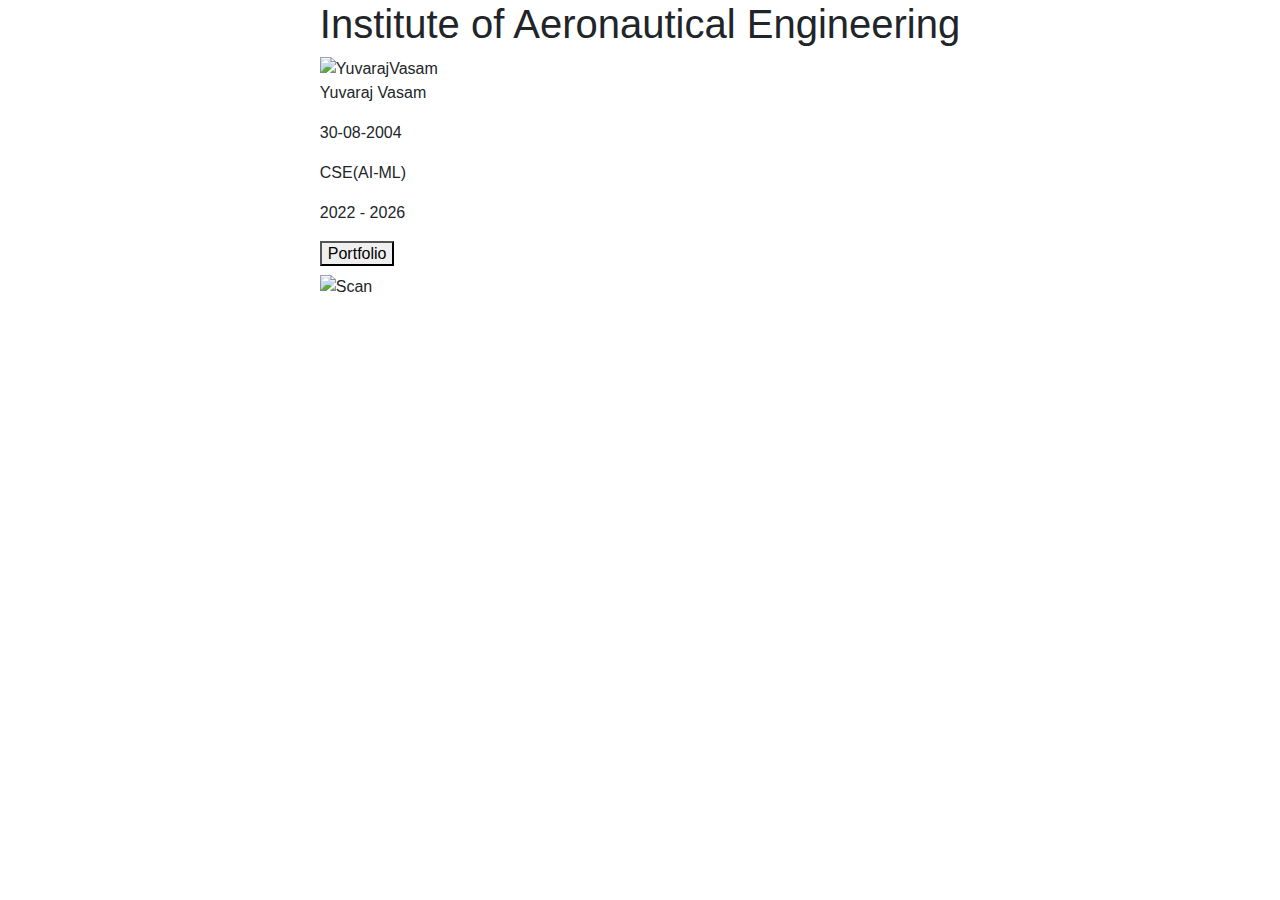
==== index.html @ f0a6c179 "Update index.html" ====
<!DOCTYPE html>
<html lang="en">
<head>
      <meta charset="UTF-8">
      <meta http-equiv="X-UA-Compatible" content="IE=edge">
      <meta name="viewport" content="width=device-width, initial-scale=1.0">
      <title>YuvarajVasam</title>
      <link rel="shortcut icon" href="favicon.png" type="image/x-icon">
      <link rel="stylesheet" href="style.css">
      <link rel="stylesheet" href="https://stackpath.bootstrapcdn.com/bootstrap/4.5.2/css/bootstrap.min.css" integrity="sha384-JcKb8q3iqJ61gNV9KGb8thSsNjpSL0n8PARn9HuZOnIxN0hoP+VmmDGMN5t9UJ0Z" crossorigin="anonymous">
      <script src="https://code.jquery.com/jquery-3.5.1.slim.min.js" integrity="sha384-DfXdz2htPH0lsSSs5nCTpuj/zy4C+OGpamoFVy38MVBnE+IbbVYUew+OrCXaRkfj" crossorigin="anonymous"></script>
      <script src="https://cdn.jsdelivr.net/npm/popper.js@1.16.1/dist/umd/popper.min.js" integrity="sha384-9/reFTGAW83EW2RDu2S0VKaIzap3H66lZH81PoYlFhbGU+6BZp6G7niu735Sk7lN" crossorigin="anonymous"></script>
      <script src="https://stackpath.bootstrapcdn.com/bootstrap/4.5.2/js/bootstrap.min.js" integrity="sha384-B4gt1jrGC7Jh4AgTPSdUtOBvfO8shuf57BaghqFfPlYxofvL8/KUEfYiJOMMV+rV" crossorigin="anonymous"></script>
</head>
<body>
      <div class="background d-flex justify-content-center">
            <div class="bg-image">
                  <div class="bg-content">
                        <h1 class="bg-content-group">Institute of Aeronautical Engineering</h1>      
                        <img src="/virtual_idcard/dp.png" alt="YuvarajVasam" class="dp-img">
                        <p class="bg-content-name">Yuvaraj Vasam</p>
                        <p class="bg-content-dob">30-08-2004</p> 
                        <p class="bg-content-branch">CSE(AI-ML)</p>
                        <p class="bg-content-year">2022 - 2026</p>
                        <a href="/virtual_idcard/about_me/about.html"><button class="button h6" title="YuvarajVasam">Portfolio</button></a> 

                        <div>
                              <img src="/virtual_idcard/qrcode.png" alt="Scan" title="Scan the Qr-code" class="qrcode">
                         </div>    
                  </div>
                  
                  
            </div>
      </div>
</body>
</html>
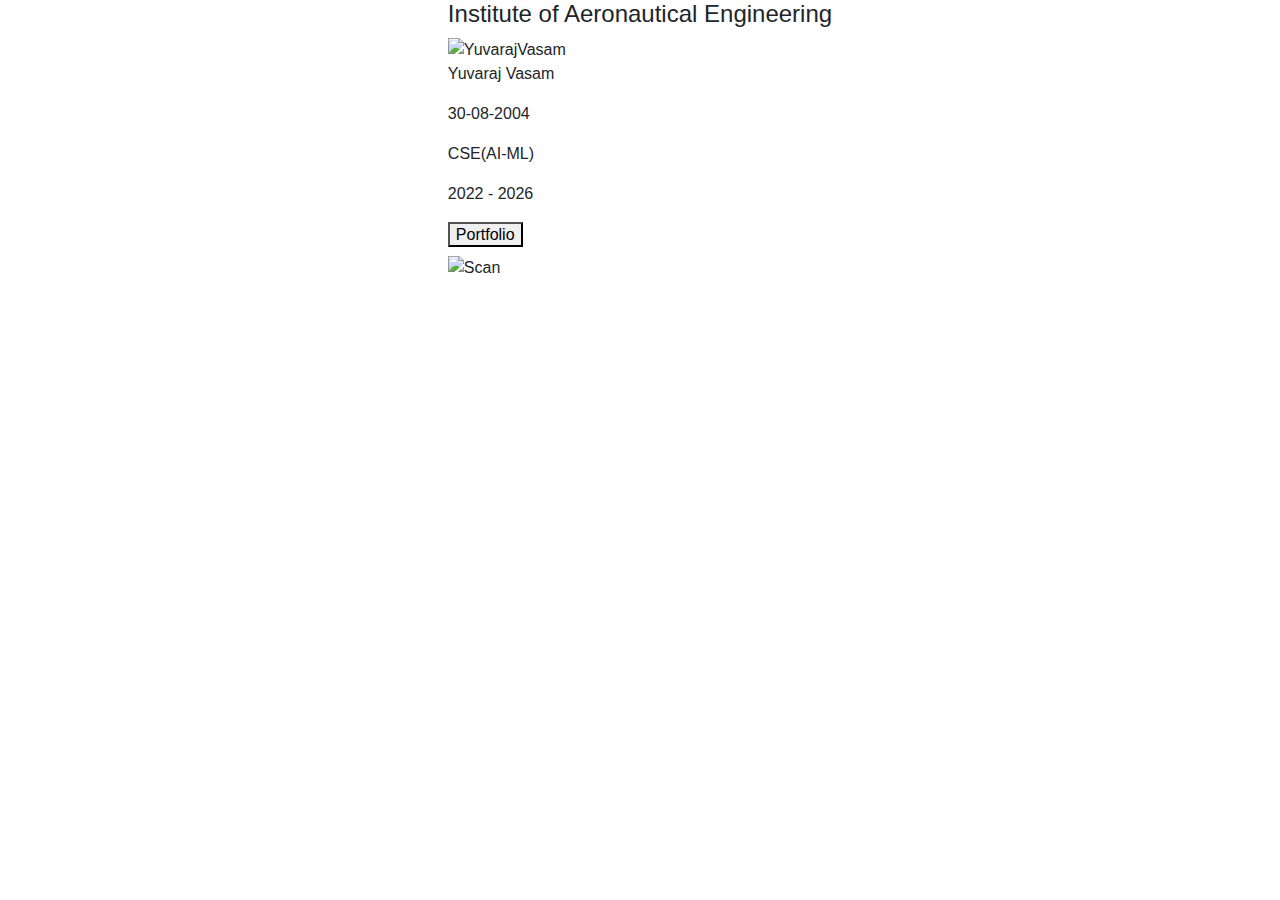
==== commit e362ab97: "Update index.html" ====
--- a/index.html
+++ b/index.html
@@ -16,7 +16,7 @@
       <div class="background d-flex justify-content-center">
             <div class="bg-image">
                   <div class="bg-content">
-                        <h1 class="bg-content-group">Institute of Aeronautical Engineering</h1>      
+                        <h4 class="bg-content-group">Institute of Aeronautical Engineering</h4>      
                         <img src="/virtual_idcard/dp.png" alt="YuvarajVasam" class="dp-img">
                         <p class="bg-content-name">Yuvaraj Vasam</p>
                         <p class="bg-content-dob">30-08-2004</p> 
